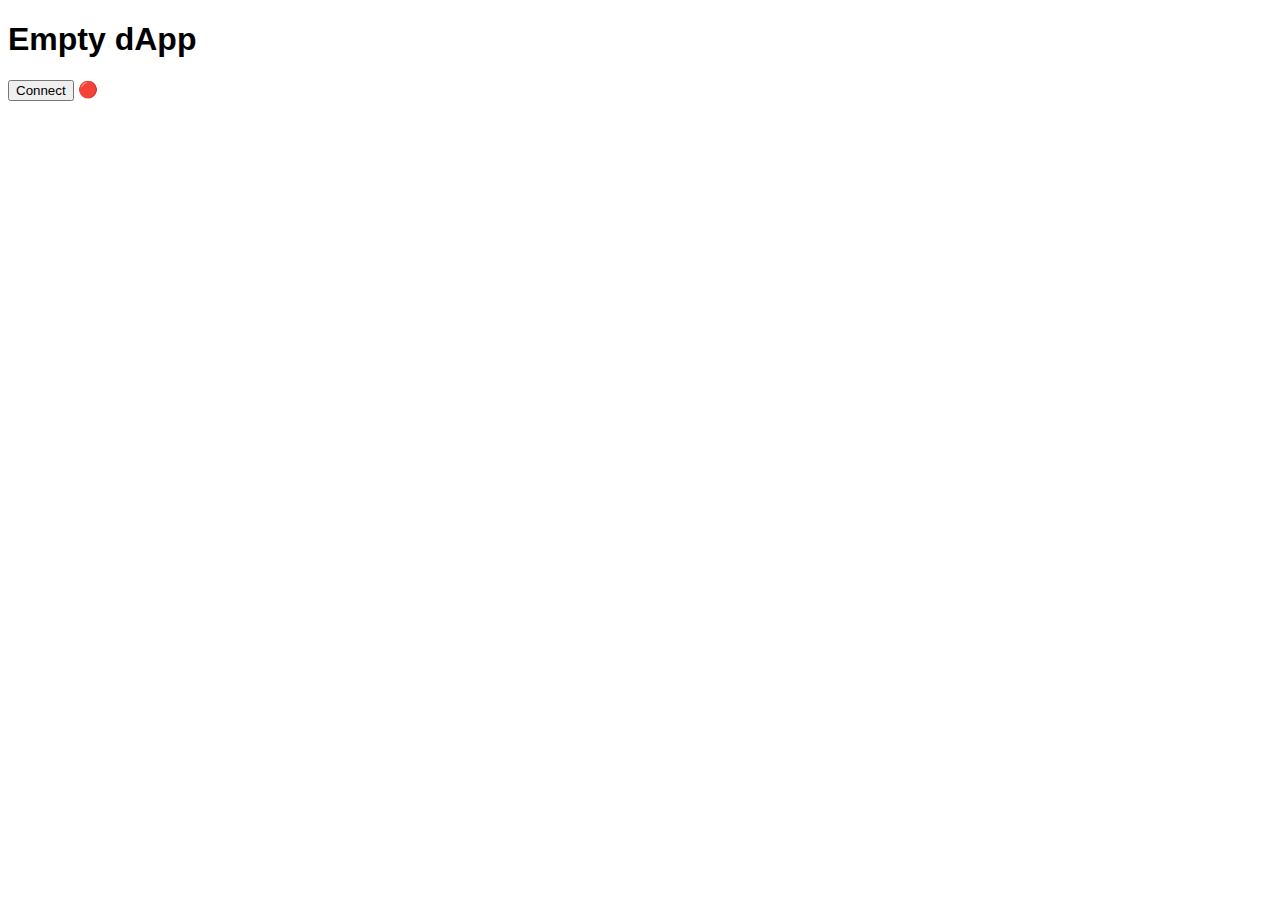
==== empty-project/index.html @ 479c6d03 "add empty dapp" ====
<!DOCTYPE html>
<html lang="en">

<head>
  <meta charset="UTF-8">
  <meta http-equiv="X-UA-Compatible" content="IE=edge">
  <meta name="viewport" content="width=device-width, initial-scale=1.0">

  <script src="lib/ethers-5.6.umd.min.js"></script>
  <script src="abi.js" defer></script>
  <script src="main.js" defer></script>

  <link rel="stylesheet" href="style.css">
  <title>Empty dApp</title>
</head>

<body>
  <h1>Empty dApp</h1>
  
  <button id="connectButton">Connect</button>
  <span id="connectionStatus">🔴</span>
  
</body>

</html>
---- empty-project/style.css ----
* {
  box-sizing: border-box;
}

body {
  font-family: Arial, sans-serif;
}
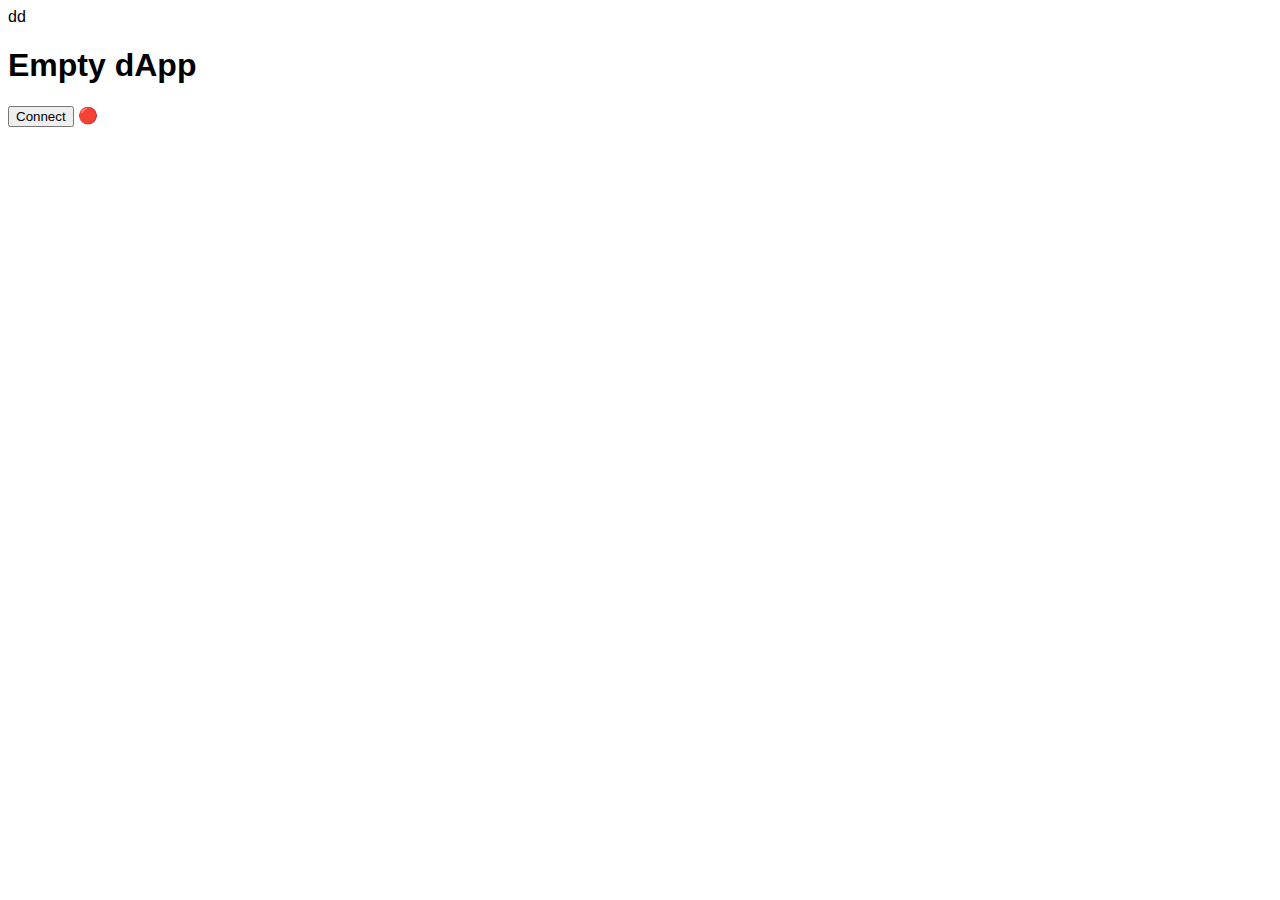
==== commit aee5dda3: "as" ====
--- a/empty-project/index.html
+++ b/empty-project/index.html
@@ -14,7 +14,7 @@
   <title>Empty dApp</title>
 </head>
 
-<body>
+<body>dd
   <h1>Empty dApp</h1>
   
   <button id="connectButton">Connect</button>
